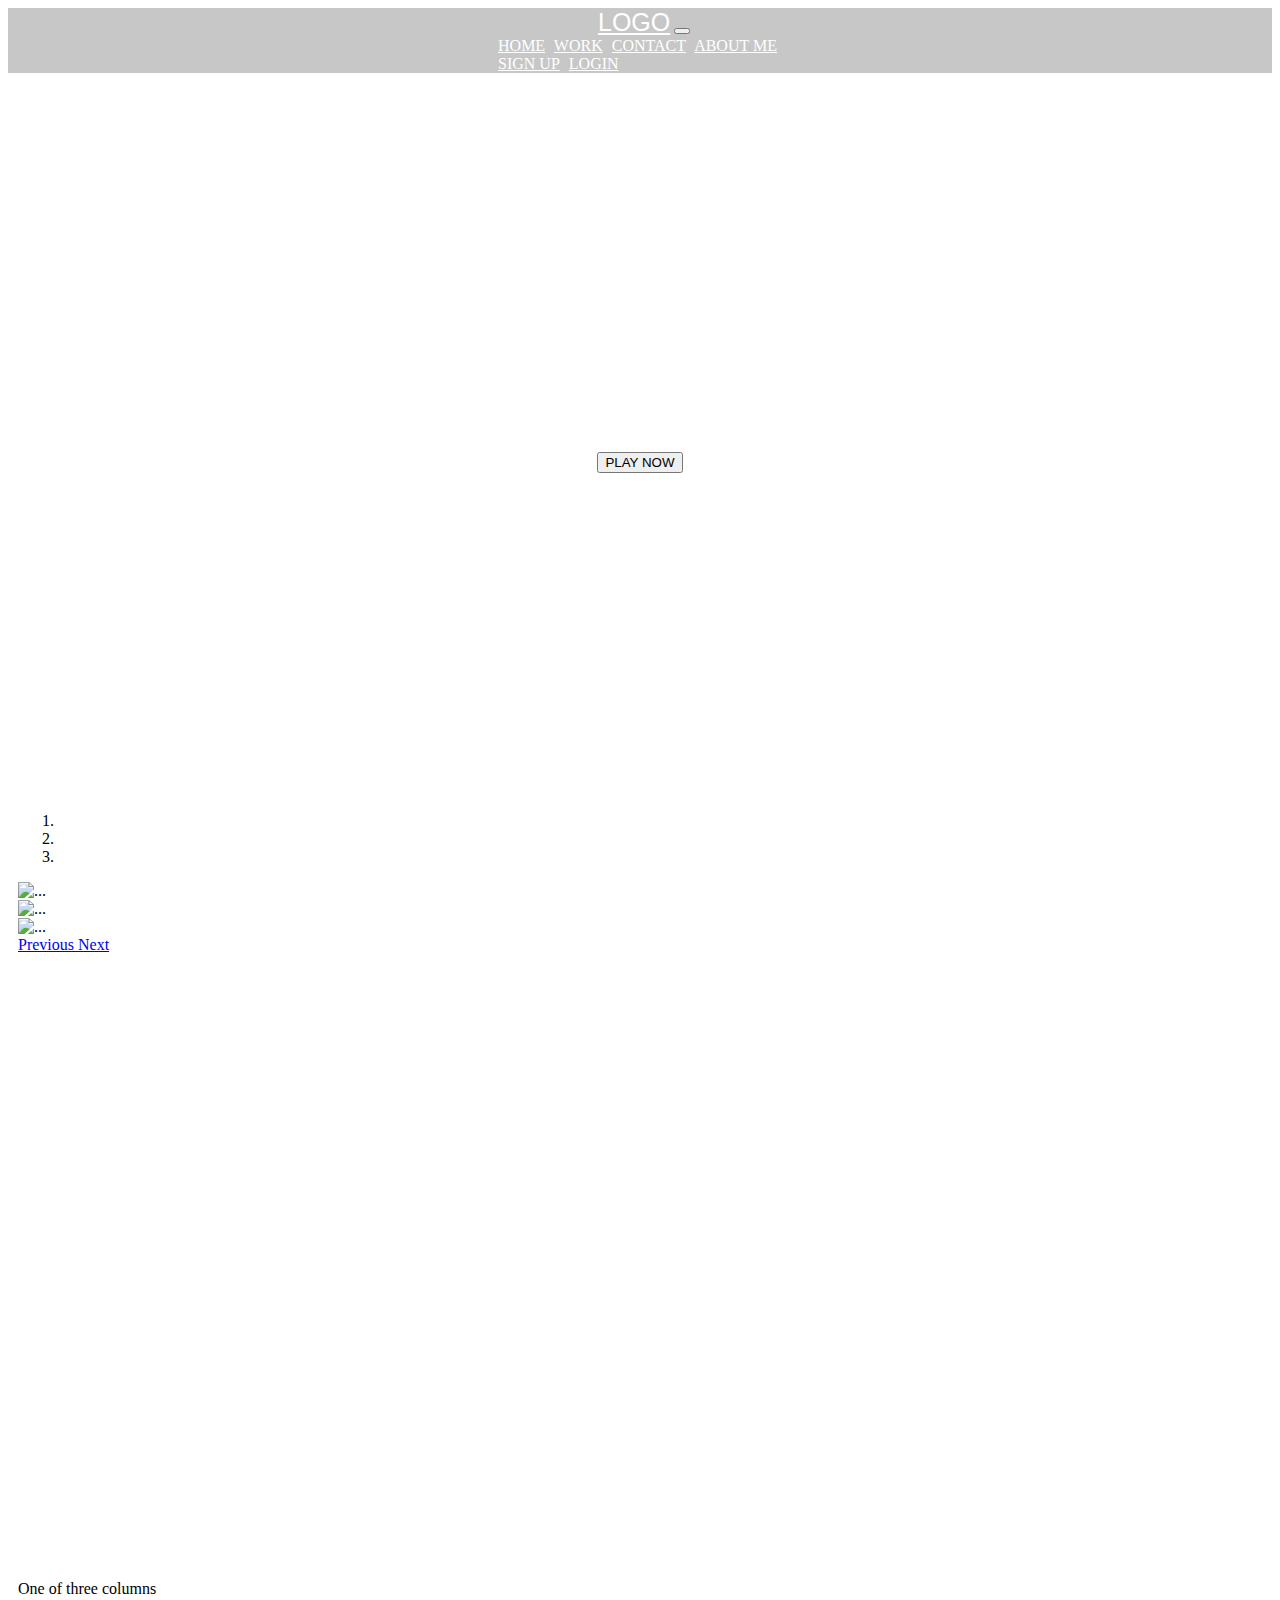
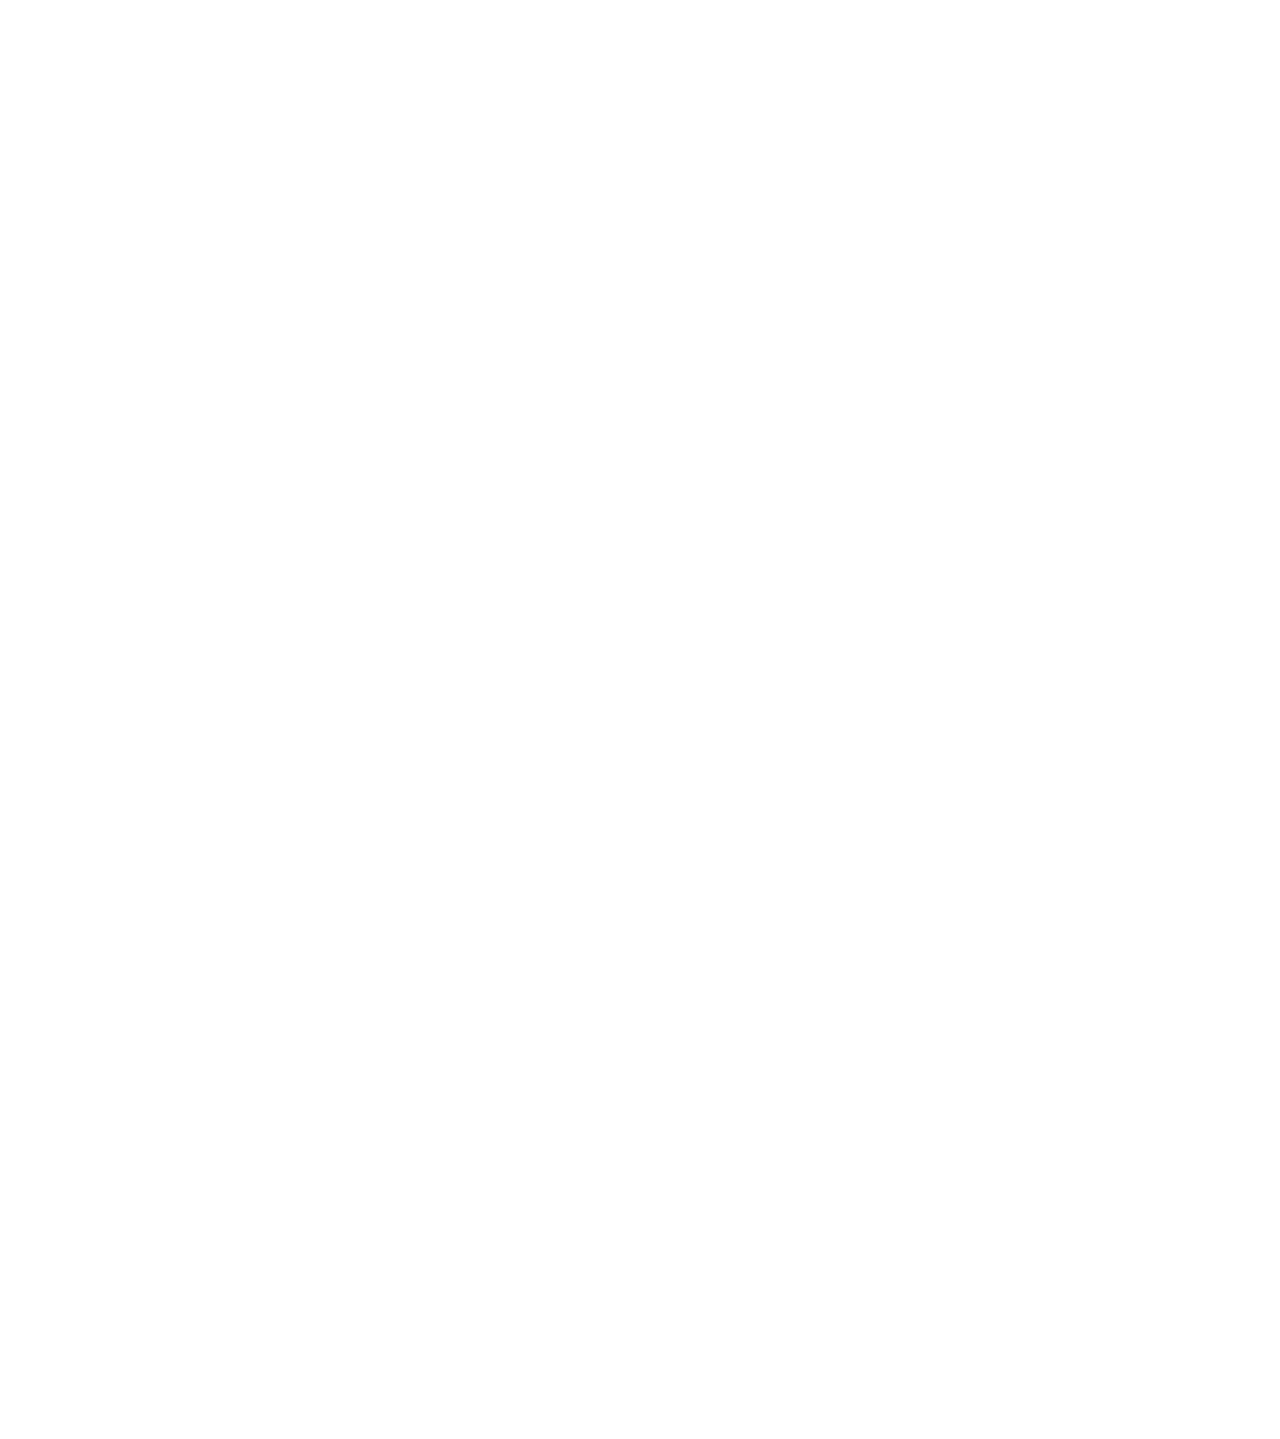
==== index.html @ 7dfa41b6 "ch3" ====
<!DOCTYPE html>
<html lang="en">

<head>
    <!-- Required meta tags -->
    <meta charset="utf-8" />
    <meta name="viewport" content="width=device-width, initial-scale=1" />

    <!-- Bootstrap CSS -->

    <link rel="stylesheet" href="style.css" />
    <link rel="stylesheet" href="https://cdn.jsdelivr.net/npm/bootstrap@4.6.0/dist/css/bootstrap.min.css" integrity="sha384-B0vP5xmATw1+K9KRQjQERJvTumQW0nPEzvF6L/Z6nronJ3oUOFUFpCjEUQouq2+l" crossorigin="anonymous" />
    <link rel="preconnect" href="https://fonts.gstatic.com" />
    <link href="https://fonts.googleapis.com/css2?family=Bebas+Neue&display=swap" rel="stylesheet" />
    <title>HENDRICK</title>
</head>

<body>
    <!-- NAVBAR -->
    <nav class="navbar navbar-expand-lg">
        <div class="container-fluid">
            <a class="navbar-brand" href="#">LOGO</a>
            <button class="navbar-toggler" type="button" data-bs-toggle="collapse" data-bs-target="#navbarNavAltMarkup" aria-controls="navbarNavAltMarkup" aria-expanded="false" aria-label="Toggle navigation">
          <span class="navbar-toggler-icon"></span>
        </button>
            <div class="navbarm justify-content-center align-content-center" id="navbarNavAltMarkup">
                <div class="navbar-nav">
                    <a class="nav-link" href="#">HOME</a>
                    <a class="nav-link" href="#">WORK</a>
                    <a class="nav-link" href="#">CONTACT</a>
                    <a class="nav-link" href="#">ABOUT ME</a>
                </div>
            </div>
            <div class="navbarm1" id="navbarNavAltMarkup">
                <div class="navbar-nav">
                    <a class="nav-link" href="#">SIGN UP</a>
                    <a class="nav-link" href="#">LOGIN</a>
                </div>
            </div>
        </div>
    </nav>
    <!-- NAVBAR END -->

    <div class="mainbg">
        <div class="container-fluid">
            <h1 class="play_game">PLAY TRADITIONAL GAME</h1>
            <h3 class="traditionalgame">Experience new traditional game play</h3>
            <div class="button"><button type="button" class="btn btn-warning btn-md">PLAY NOW</button></div>
            <div class="thestory">
                <svg width="65" height="10" viewBox="0 0 65 10" fill="none" xmlns="http://www.w3.org/2000/svg">
            <path
              d="M4.6875 9.21753H2.87109V2.16284H0.544922V0.651123H7.01367V2.16284H4.6875V9.21753ZM15.3516 9.21753H13.541V5.52026H10.1484V9.21753H8.33203V0.651123H10.1484V4.00854H13.541V0.651123H15.3516V9.21753ZM22.4531 9.21753H17.5195V0.651123H22.4531V2.1394H19.3359V4.02026H22.2363V5.50854H19.3359V7.71753H22.4531V9.21753ZM32.4199 6.83862C32.4199 7.61206 32.1406 8.22144 31.582 8.66675C31.0273 9.11206 30.2539 9.33472 29.2617 9.33472C28.3477 9.33472 27.5391 9.16284 26.8359 8.81909V7.13159C27.4141 7.3894 27.9023 7.57104 28.3008 7.67651C28.7031 7.78198 29.0703 7.83472 29.4023 7.83472C29.8008 7.83472 30.1055 7.75854 30.3164 7.6062C30.5312 7.45386 30.6387 7.22729 30.6387 6.92651C30.6387 6.75854 30.5918 6.61011 30.498 6.4812C30.4043 6.34839 30.2656 6.22144 30.082 6.10034C29.9023 5.97925 29.5332 5.78589 28.9746 5.52026C28.4512 5.27417 28.0586 5.03784 27.7969 4.81128C27.5352 4.58472 27.3262 4.32104 27.1699 4.02026C27.0137 3.71948 26.9355 3.36792 26.9355 2.96558C26.9355 2.20776 27.1914 1.61206 27.7031 1.17847C28.2188 0.744873 28.9297 0.528076 29.8359 0.528076C30.2812 0.528076 30.7051 0.580811 31.1074 0.686279C31.5137 0.791748 31.9375 0.940186 32.3789 1.13159L31.793 2.5437C31.3359 2.3562 30.957 2.22534 30.6562 2.15112C30.3594 2.0769 30.0664 2.03979 29.7773 2.03979C29.4336 2.03979 29.1699 2.11987 28.9863 2.28003C28.8027 2.44019 28.7109 2.64917 28.7109 2.90698C28.7109 3.06714 28.748 3.20776 28.8223 3.32886C28.8965 3.44604 29.0137 3.56128 29.1738 3.67456C29.3379 3.78394 29.7227 3.98315 30.3281 4.27222C31.1289 4.65503 31.6777 5.03979 31.9746 5.42651C32.2715 5.80933 32.4199 6.28003 32.4199 6.83862ZM37.2773 9.21753H35.4609V2.16284H33.1348V0.651123H39.6035V2.16284H37.2773V9.21753ZM48.6973 4.92261C48.6973 6.34058 48.3457 7.43042 47.6426 8.19214C46.9395 8.95386 45.9316 9.33472 44.6191 9.33472C43.3066 9.33472 42.2988 8.95386 41.5957 8.19214C40.8926 7.43042 40.541 6.33667 40.541 4.91089C40.541 3.48511 40.8926 2.39722 41.5957 1.64722C42.3027 0.893311 43.3145 0.516357 44.6309 0.516357C45.9473 0.516357 46.9531 0.895264 47.6484 1.65308C48.3477 2.41089 48.6973 3.50073 48.6973 4.92261ZM42.4453 4.92261C42.4453 5.87964 42.627 6.60034 42.9902 7.08472C43.3535 7.56909 43.8965 7.81128 44.6191 7.81128C46.0684 7.81128 46.793 6.84839 46.793 4.92261C46.793 2.99292 46.0723 2.02808 44.6309 2.02808C43.9082 2.02808 43.3633 2.27222 42.9961 2.7605C42.6289 3.24487 42.4453 3.96558 42.4453 4.92261ZM52.2891 4.45386H52.875C53.4492 4.45386 53.873 4.35815 54.1465 4.16675C54.4199 3.97534 54.5566 3.67456 54.5566 3.2644C54.5566 2.85815 54.416 2.56909 54.1348 2.39722C53.8574 2.22534 53.4258 2.1394 52.8398 2.1394H52.2891V4.45386ZM52.2891 5.93042V9.21753H50.4727V0.651123H52.9688C54.1328 0.651123 54.9941 0.864014 55.5527 1.28979C56.1113 1.71167 56.3906 2.35425 56.3906 3.21753C56.3906 3.72144 56.252 4.17065 55.9746 4.56519C55.6973 4.95581 55.3047 5.26245 54.7969 5.48511C56.0859 7.41089 56.9258 8.65503 57.3164 9.21753H55.3008L53.2559 5.93042H52.2891ZM61.0605 4.17847L62.8477 0.651123H64.8047L61.9629 5.88354V9.21753H60.1582V5.94214L57.3164 0.651123H59.2852L61.0605 4.17847Z"
              fill="white"
            />
          </svg>
                <div class="downarrow">
                    <svg width="23" height="12" viewBox="0 0 23 12" fill="none" xmlns="http://www.w3.org/2000/svg">
              <path d="M21.5786 1.83362H1.32422L11.338 10.0027L21.5786 1.83362Z" stroke="white" stroke-width="2" stroke-linecap="round" stroke-linejoin="round" />
            </svg>
                </div>
            </div>
        </div>
    </div>

    <div class="aboutgalery">
        <div class="container-fluid">
            <div class="row align-item-center">
                <div class="col-md-4">
                    <div class="sospecial row-md-2">What's so special?</div>
                    <!-- <div class="thegame row-md-8 d-flex">THE GAMES</div> -->
                </div>
                <div class="row">
                    <div class="thegame col-md-4">THE GAMES</div>
                    <div class="col">
                        <div class="col-md-15 justify-content-end">
                            <div id="carouselExampleIndicators" class="carousel slide" data-ride="carousel">
                                <ol class="carousel-indicators">
                                    <li data-target="#carouselExampleIndicators" data-slide-to="0" class="active"></li>
                                    <li data-target="#carouselExampleIndicators" data-slide-to="1"></li>
                                    <li data-target="#carouselExampleIndicators" data-slide-to="2"></li>
                                </ol>
                                <div class="carousel-inner">
                                    <div class="carousel-item active">
                                        <img src="./asset/rockpaperstrategy-1600.jpg" class="d-block w-100" alt="..." />
                                    </div>
                                    <div class="carousel-item">
                                        <img src="./asset/rockpaperstrategy-1600.jpg" class="d-block w-100" alt="..." />
                                    </div>
                                    <div class="carousel-item">
                                        <img src="./asset/rockpaperstrategy-1600.jpg" class="d-block w-100" alt="..." />
                                    </div>
                                </div>
                                <a class="carousel-control-prev" href="#carouselExampleIndicators" role="button" data-slide="prev">
                                    <span class="carousel-control-prev-icon" aria-hidden="true"></span>
                                    <span class="sr-only">Previous</span>
                                </a>
                                <a class="carousel-control-next" href="#carouselExampleIndicators" role="button" data-slide="next">
                                    <span class="carousel-control-next-icon" aria-hidden="true"></span>
                                    <span class="sr-only">Next</span>
                                </a>
                            </div>
                        </div>
                    </div>
                </div>
            </div>
        </div>
    </div>
    <script src="https://code.jquery.com/jquery-3.5.1.slim.min.js" integrity="sha384-DfXdz2htPH0lsSSs5nCTpuj/zy4C+OGpamoFVy38MVBnE+IbbVYUew+OrCXaRkfj" crossorigin="anonymous"></script>
    <script src="https://cdn.jsdelivr.net/npm/bootstrap@4.6.0/dist/js/bootstrap.bundle.min.js" integrity="sha384-Piv4xVNRyMGpqkS2by6br4gNJ7DXjqk09RmUpJ8jgGtD7zP9yug3goQfGII0yAns" crossorigin="anonymous"></script>
    <div class="gamefeatures">
        <div class="container">
            <div class="row">
                <div class="col-md"></div>
                <div class="col-sm">One of three columns</div>
            </div>
        </div>
    </div>
</body>

</html>
---- style.css ----
.navbar {
    background-color: rgba(0, 0, 0, 0.219);
    display: flex;
    justify-content: center;
}

.nav-link {
    color: rgb(255, 255, 255);
    margin-right: 5px;
}

.navbar-brand {
    color: rgb(255, 255, 255);
    font-size: 25px;
    /* font-weight: bold; */
    font-family: -apple-system, BlinkMacSystemFont, "Segoe UI", Roboto, Oxygen, Ubuntu, Cantarell, "Open Sans", "Helvetica Neue", sans-serif;
    margin-left: 100px;
}

.mainbg {
    background-image: url(asset/main-bg.jpg);
    padding: 10px;
    background-size: cover;
    background-repeat: no-repeat;
    height: 686px;
    margin-top: -64px;
    align-items: center;
    display: grid;
    padding: 0;
}

.play_game {
    color: rgb(255, 255, 255);
    text-align: center;
    font-family: "bebas neue", cursive;
    font-size: 80px;
    flex-direction: row;
    justify-content: center;
    position: center;
}

.traditionalgame {
    text-align: center;
    font-family: "Bebas Neue", cursive;
    color: rgb(255, 255, 255);
    font-size: 24px;
}

.navbarm1 {
    margin-right: 50px;
}

.thestory {
    grid-row: auto;
    text-align: center;
}

.button {
    text-align: center;
}

.aboutgalery {
    background-image: url(asset/the-games-bg.jpg);
    background-repeat: no-repeat;
    padding: 10px;
    background-size: 100%;
    height: 95vh;
    margin-top: 0px;
    display: grid;
}

.sospecial {
    font-size: 24px;
    color: #fff;
    align-content: center;
}

.thegame {
    color: #fff;
    font-size: 56px;
    padding-left: 30px;
}

.gamefeatures {
    background-image: url(asset/features.jpg);
    background-repeat: no-repeat;
    padding: 10px;
    background-size: 100%;
    height: 1441px;
    width: 870;
    margin-top: 0px;
    border-top: -50px;
    display: grid;
}
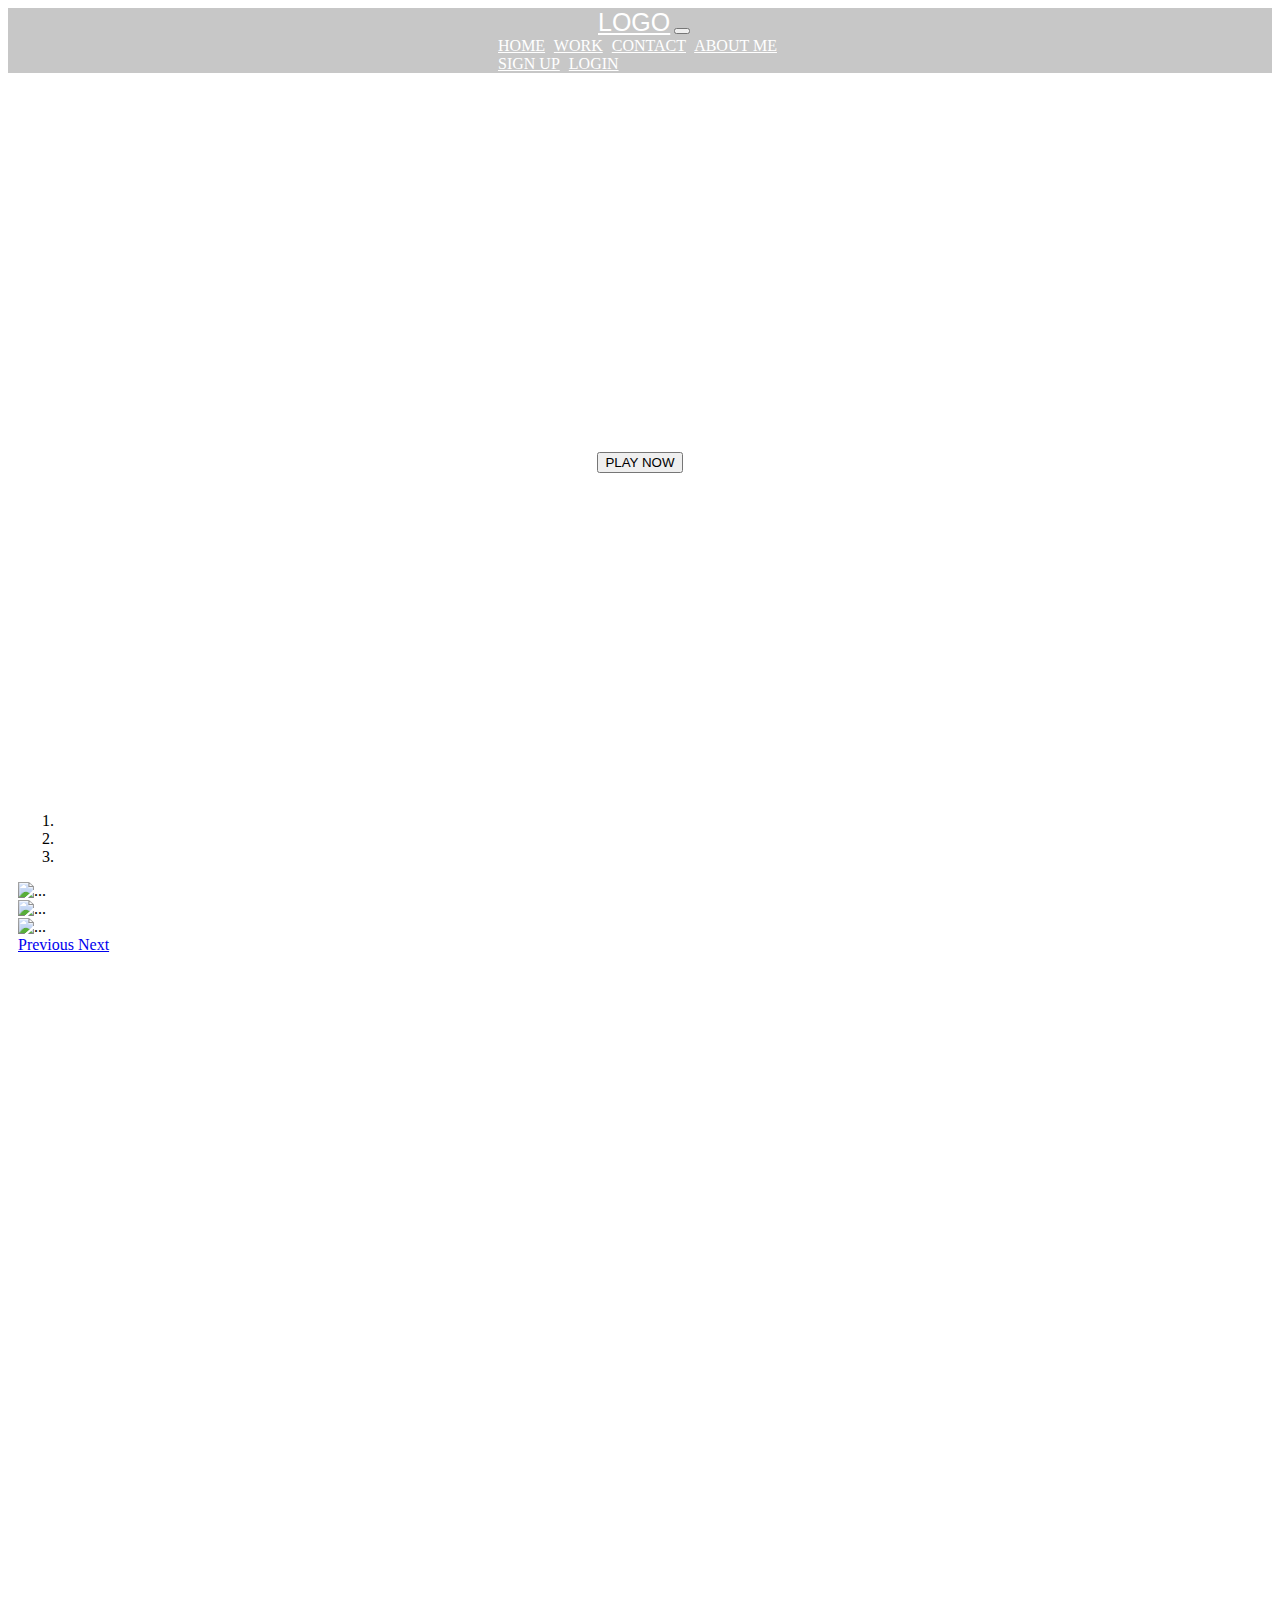
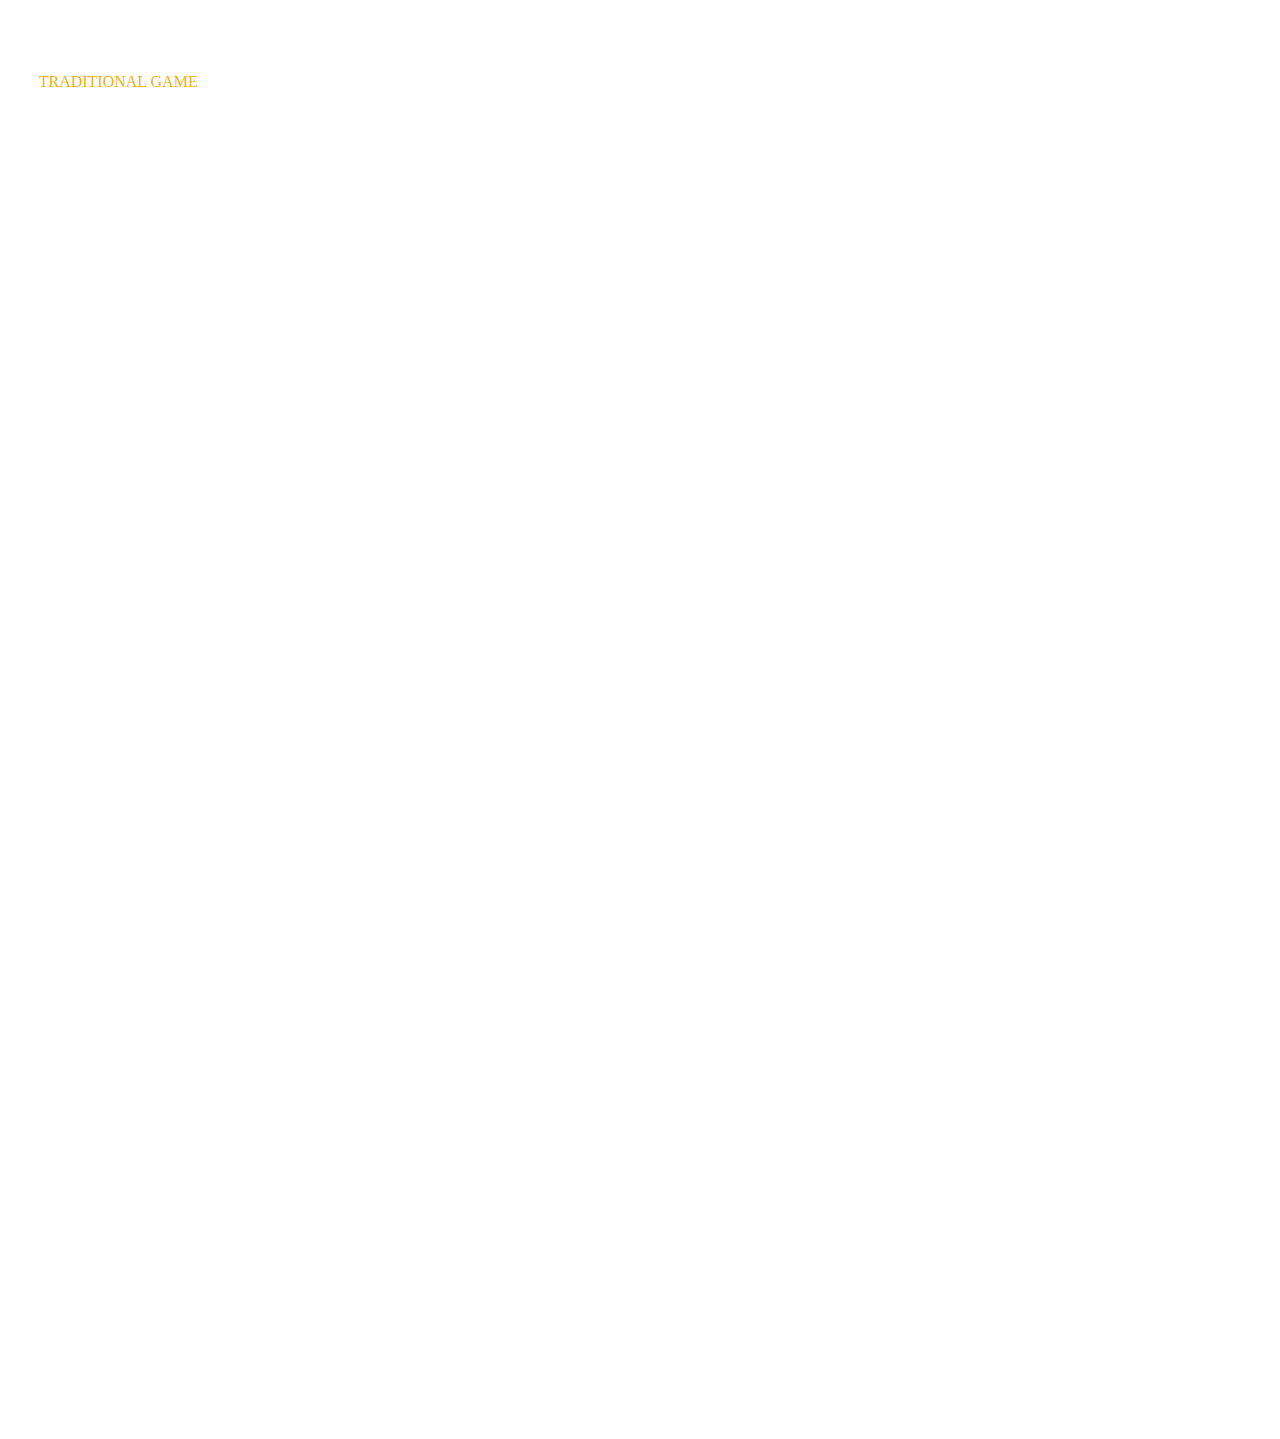
==== commit f178d5a0: "ch3" ====
--- a/index.html
+++ b/index.html
@@ -109,11 +109,23 @@
     <script src="https://cdn.jsdelivr.net/npm/bootstrap@4.6.0/dist/js/bootstrap.bundle.min.js" integrity="sha384-Piv4xVNRyMGpqkS2by6br4gNJ7DXjqk09RmUpJ8jgGtD7zP9yug3goQfGII0yAns" crossorigin="anonymous"></script>
     <div class="gamefeatures">
         <div class="container">
-            <div class="row">
+            <div class="specialfeatures row">
                 <div class="col-md"></div>
-                <div class="col-sm">One of three columns</div>
+                <div class="col-md">What so Special?</div>
+            </div>
+            <div class="featurestxt row">
+                <div class="col-md"></div>
+                <div class="col-lg">FEATURES</div>
+            </div>
+            <div class="container traditionalcontainer row">
+                <div class="col-md"></div>
+                <div class="traditionalfeatures col-lg">
+                    <svg width="17" height="16" viewBox="0 0 17 16" fill="none" xmlns="http://www.w3.org/2000/svg">
+              <circle cx="8.62158" cy="7.78027" r="7" transform="rotate(90 8.62158 7.78027)" fill="white" stroke="white" stroke-width="1.30637" /></svg> TRADITIONAL GAME
+                </div>
             </div>
         </div>
+    </div>
     </div>
 </body>
 
--- a/style.css
+++ b/style.css
@@ -91,4 +91,31 @@
     margin-top: 0px;
     border-top: -50px;
     display: grid;
+}
+
+.specialfeatures {
+    color: rgb(255, 255, 255);
+    align-items: stretch;
+    text-align: start;
+    font-size: 24px;
+    justify-self: center;
+    display: flex;
+    flex-direction: row;
+}
+
+.featurestxt {
+    font-size: 56px;
+    color: #fff;
+}
+
+.traditionalfeatures {
+    color: rgb(236, 178, 17);
+    align-items: flex-end;
+    display: flexbox;
+}
+
+.tarditionalcontainer {
+    height: 100px 100px;
+    text-align: center;
+    display: flex;
 }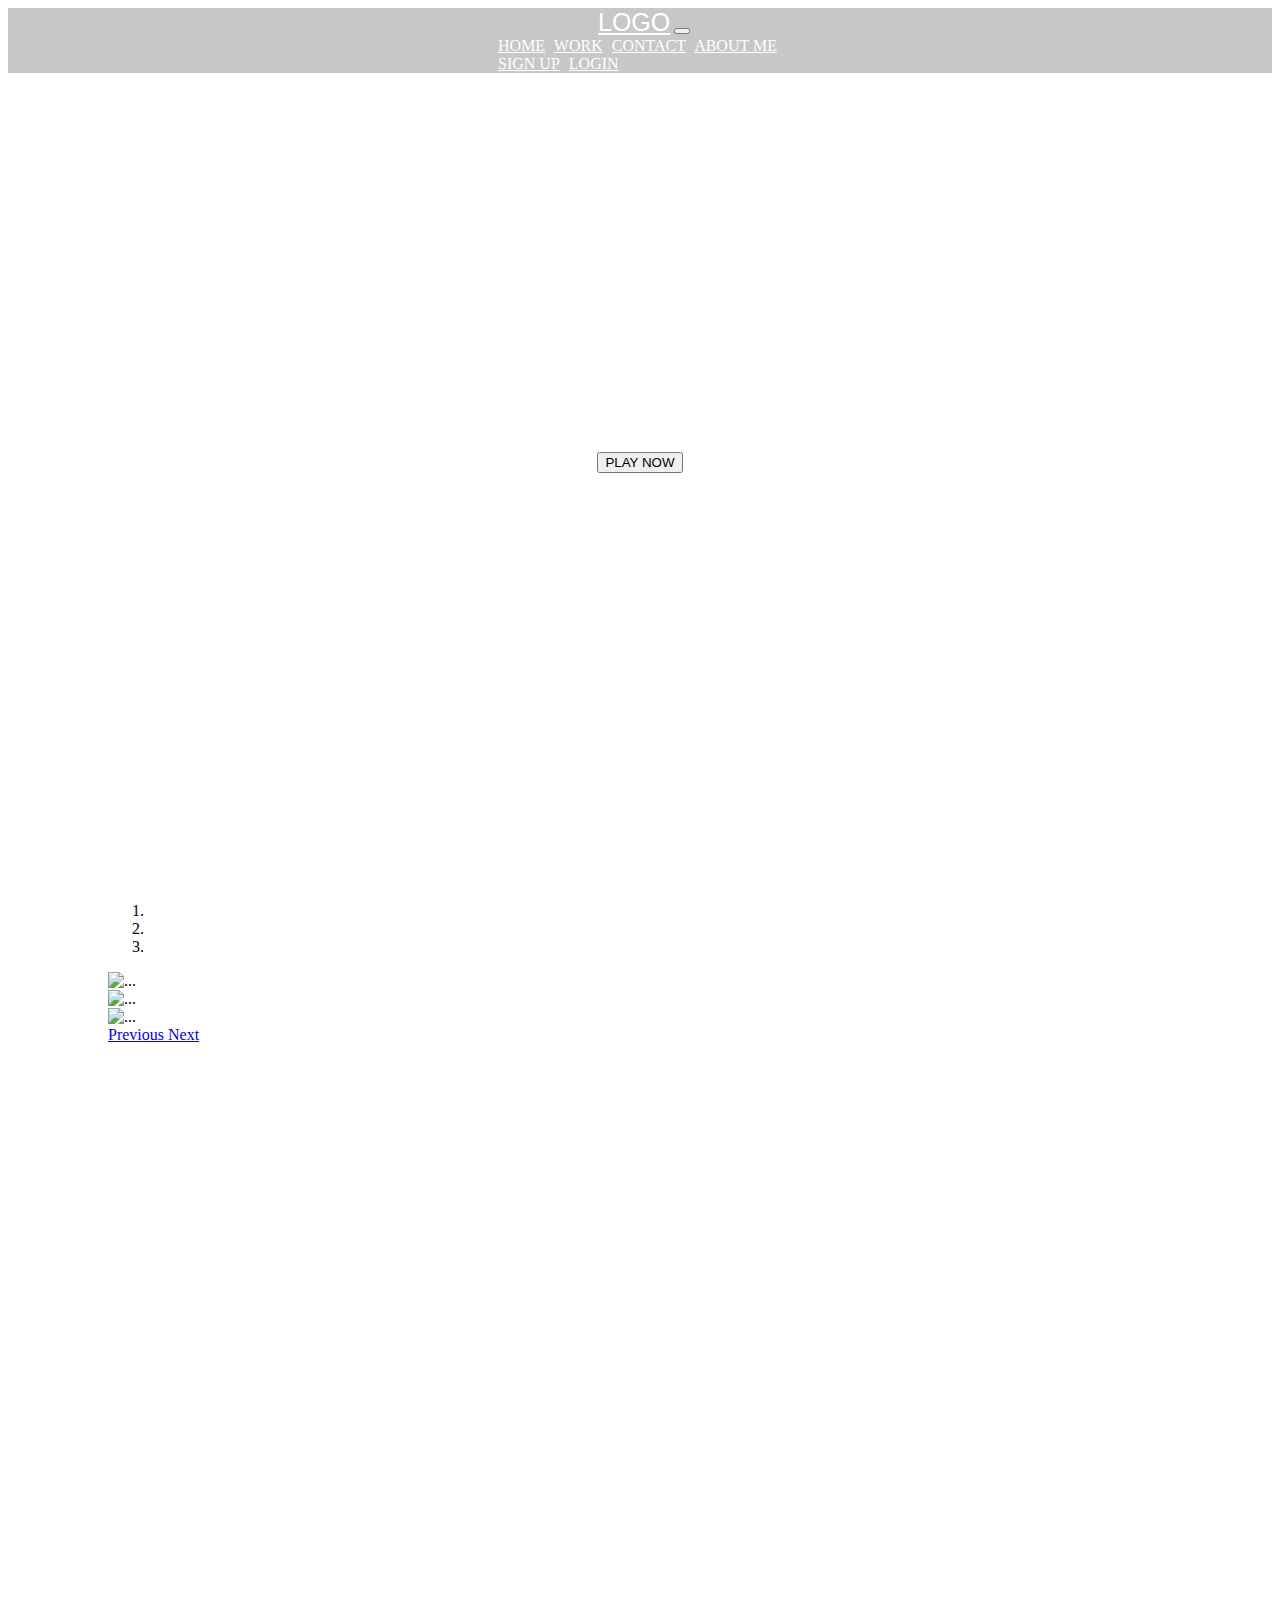
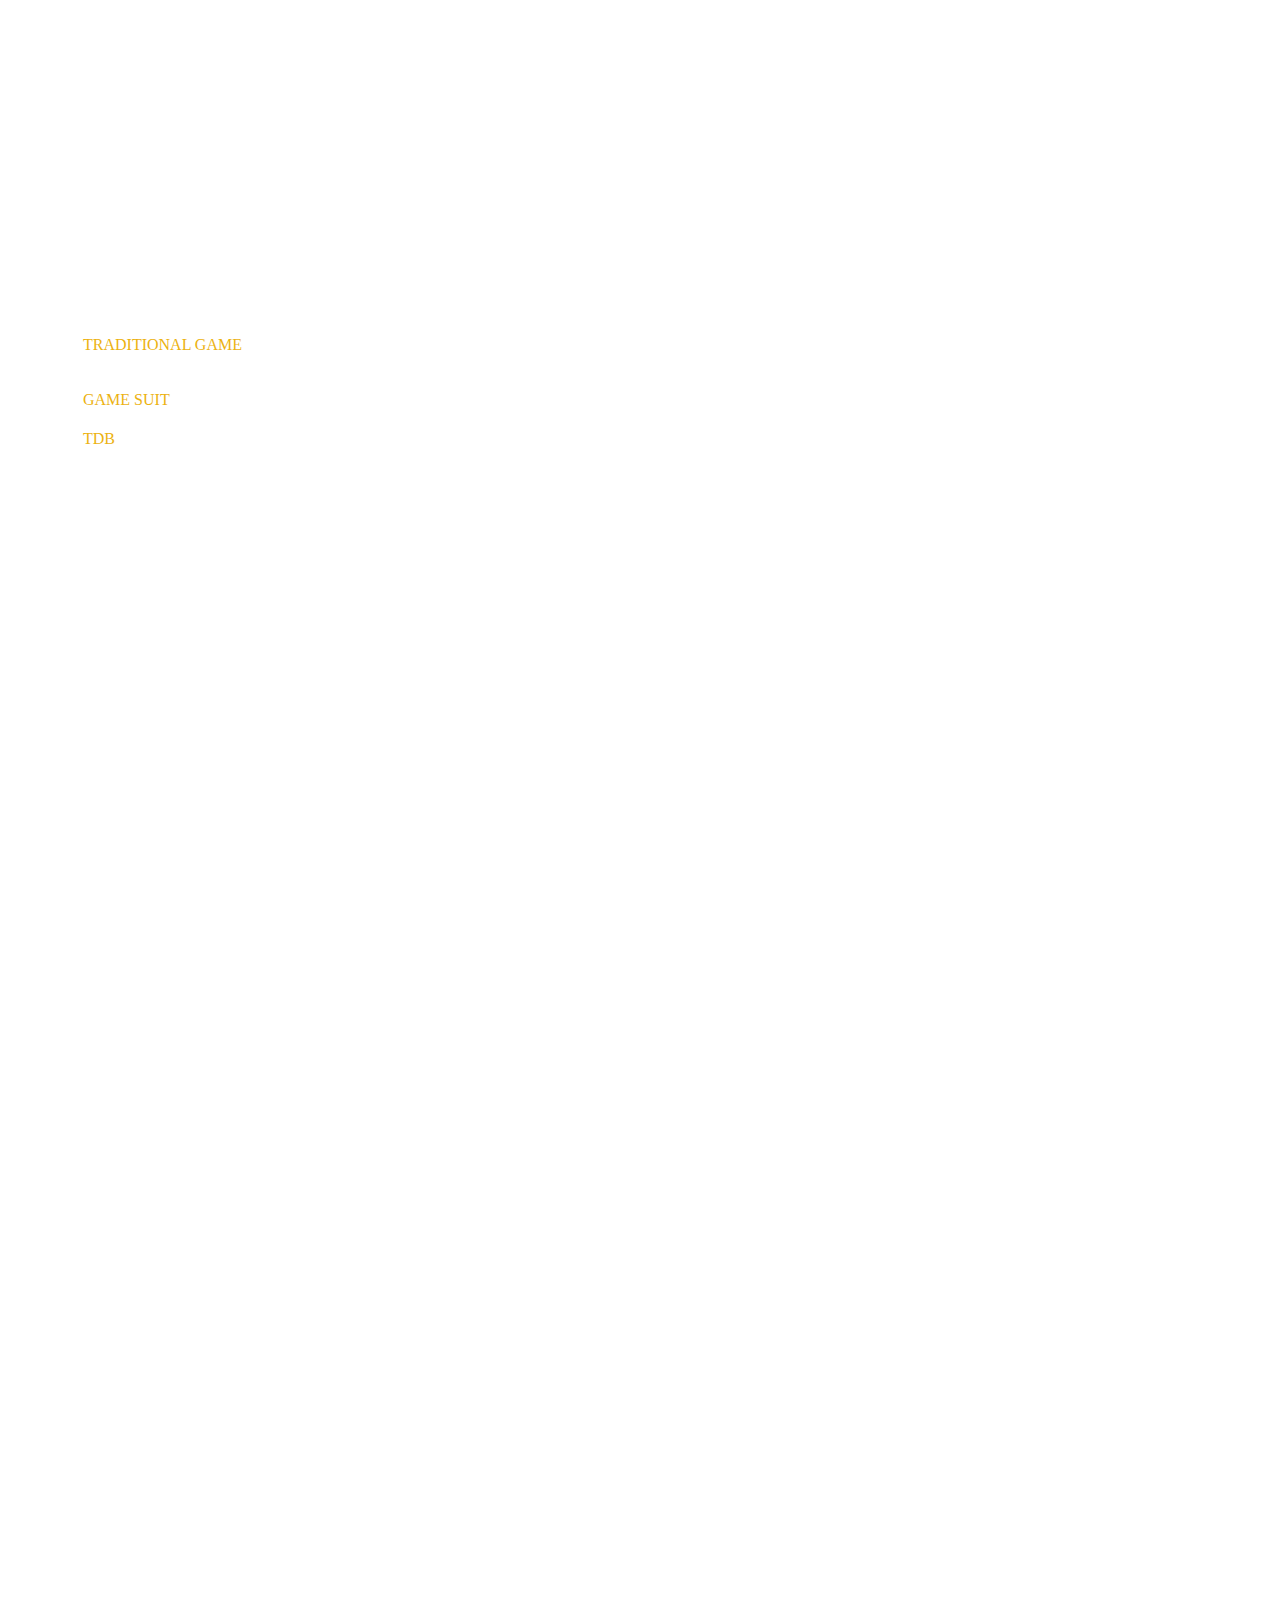
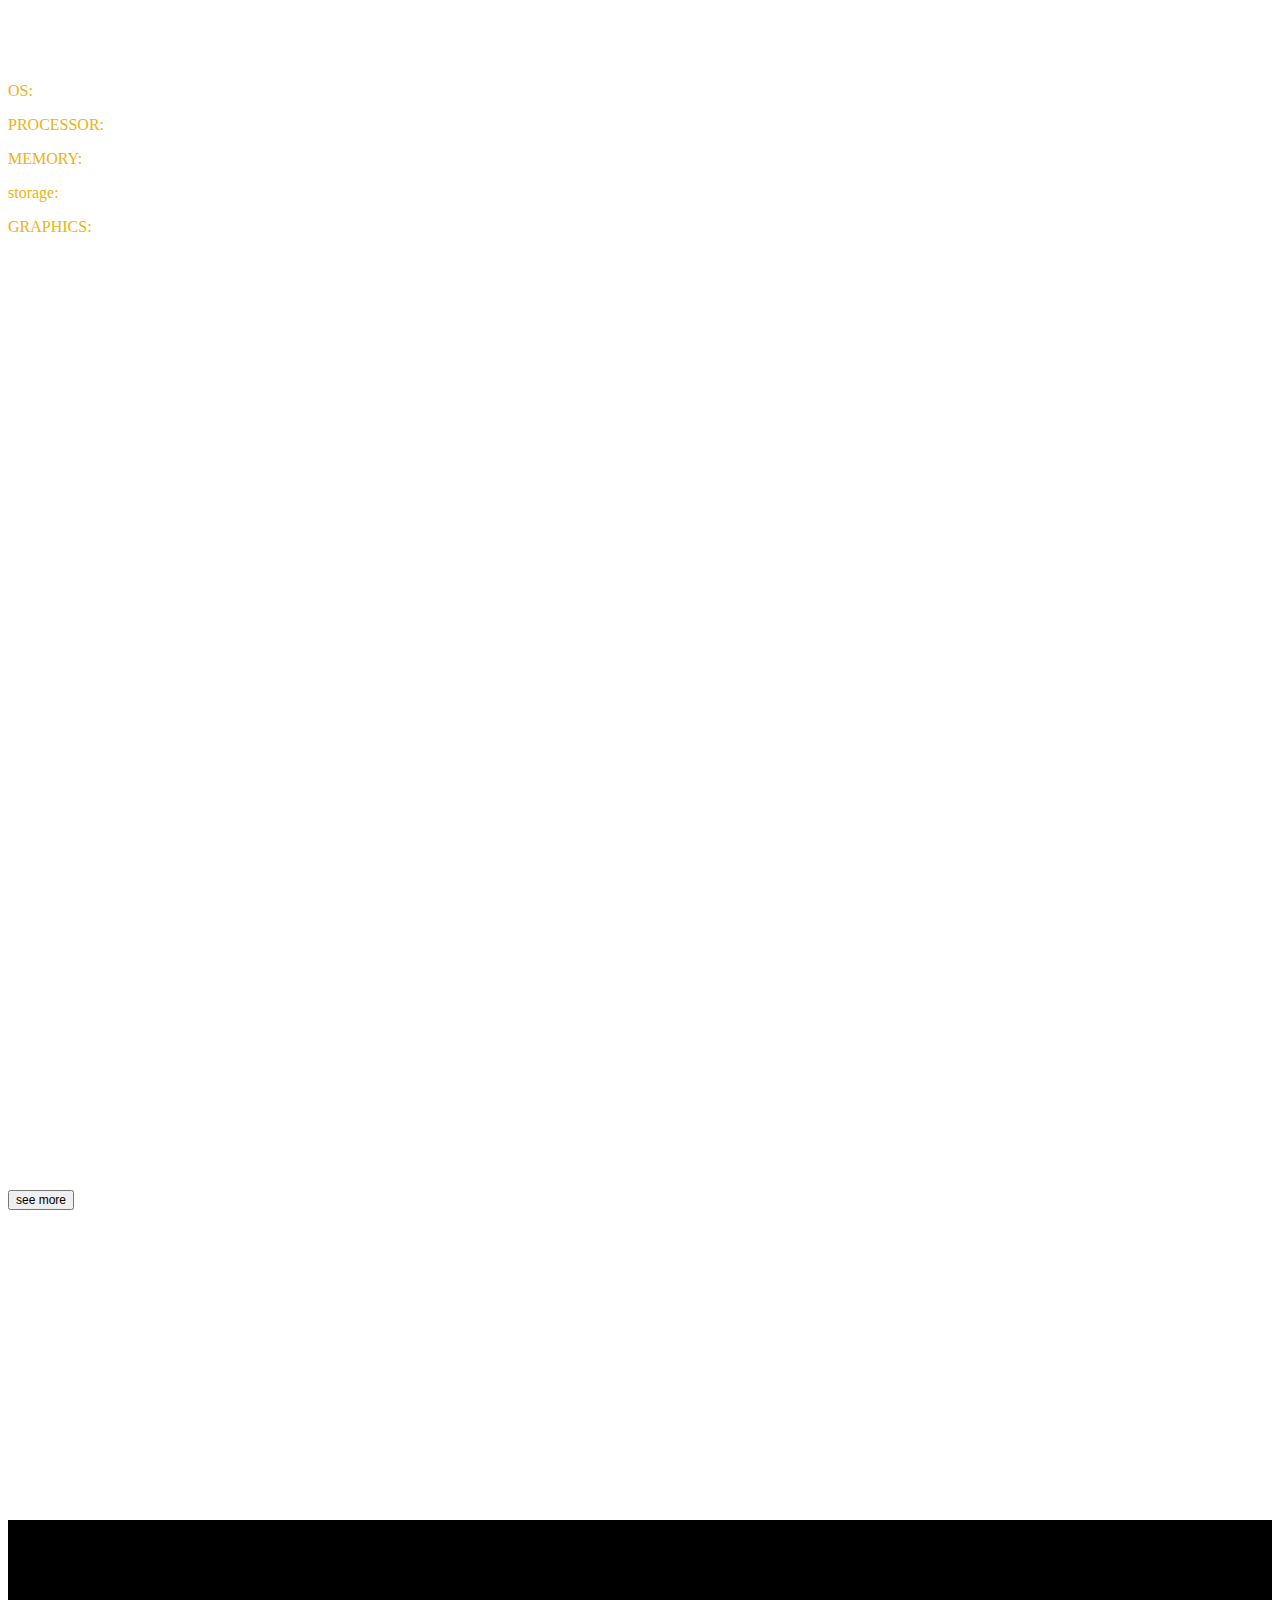
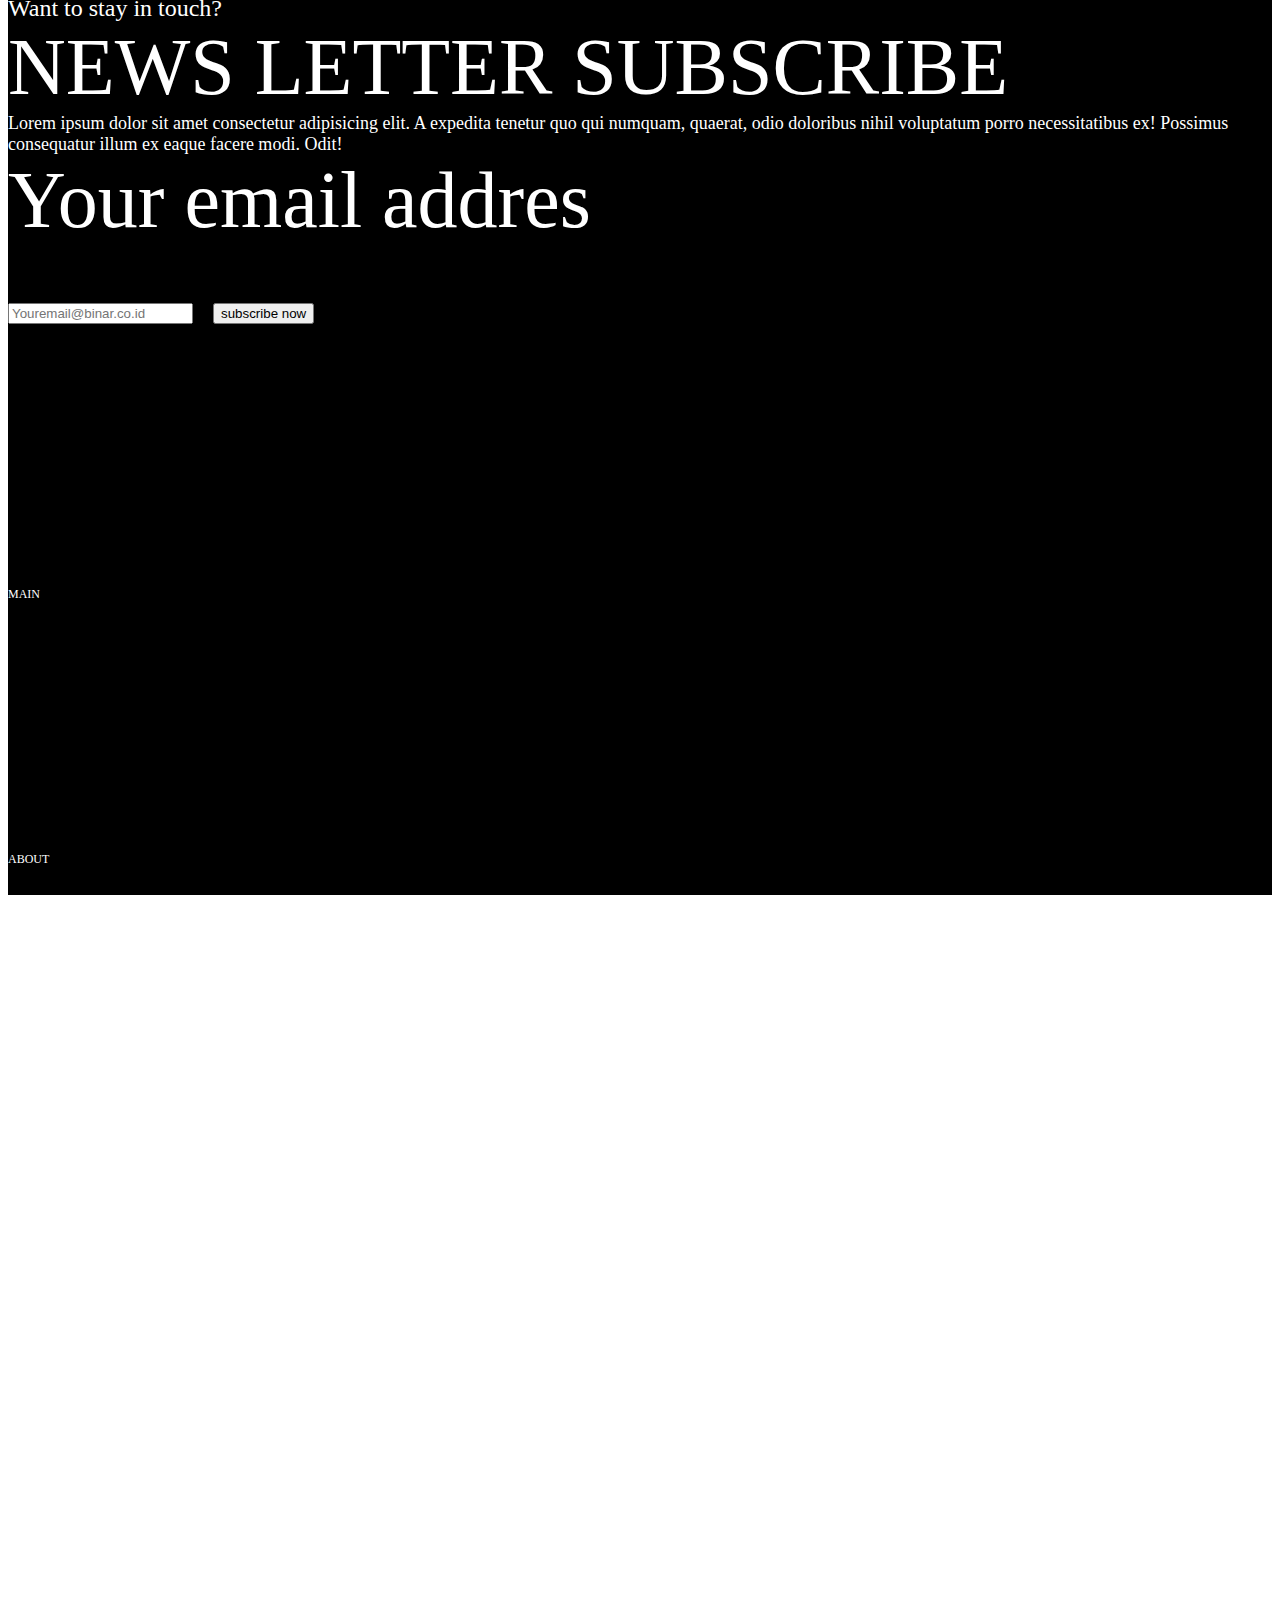
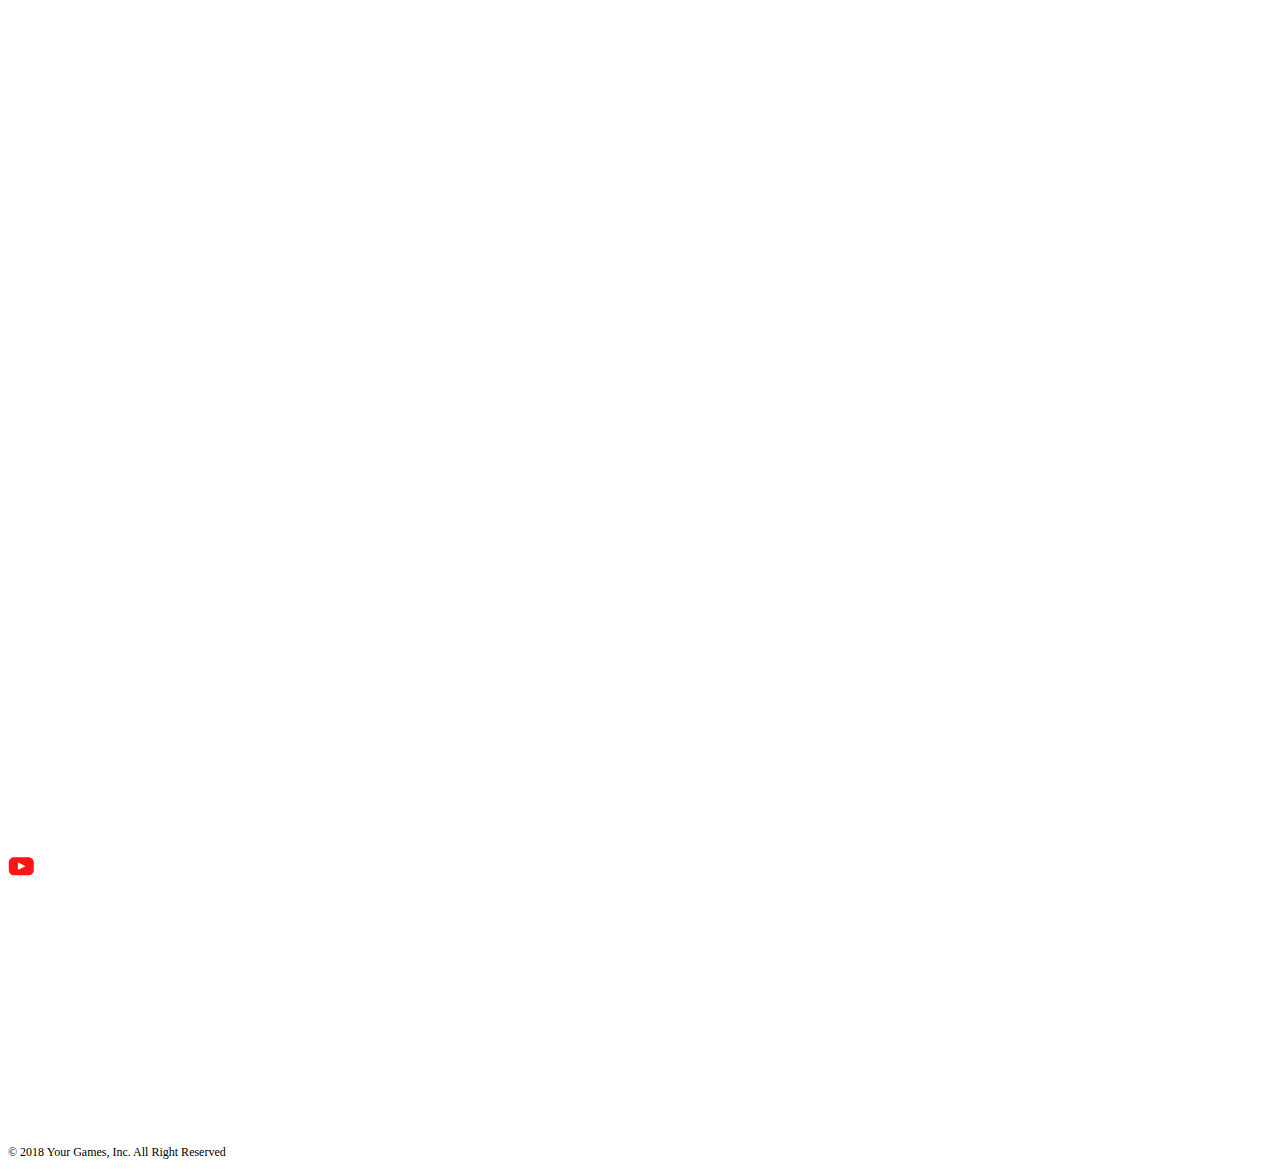
==== commit a11f28c1: "ch3" ====
--- a/index.html
+++ b/index.html
@@ -67,7 +67,6 @@
             <div class="row align-item-center">
                 <div class="col-md-4">
                     <div class="sospecial row-md-2">What's so special?</div>
-                    <!-- <div class="thegame row-md-8 d-flex">THE GAMES</div> -->
                 </div>
                 <div class="row">
                     <div class="thegame col-md-4">THE GAMES</div>
@@ -109,23 +108,186 @@
     <script src="https://cdn.jsdelivr.net/npm/bootstrap@4.6.0/dist/js/bootstrap.bundle.min.js" integrity="sha384-Piv4xVNRyMGpqkS2by6br4gNJ7DXjqk09RmUpJ8jgGtD7zP9yug3goQfGII0yAns" crossorigin="anonymous"></script>
     <div class="gamefeatures">
         <div class="container">
-            <div class="specialfeatures row">
-                <div class="col-md"></div>
+            <div class="specialfeatures row justify-content-between align-self-start">
+                <div class="col-6"></div>
                 <div class="col-md">What so Special?</div>
             </div>
             <div class="featurestxt row">
                 <div class="col-md"></div>
                 <div class="col-lg">FEATURES</div>
             </div>
-            <div class="container traditionalcontainer row">
-                <div class="col-md"></div>
-                <div class="traditionalfeatures col-lg">
+            <div class="traditionalcontainer row">
+                <div class="col-6"></div>
+                <div class="col-1">
                     <svg width="17" height="16" viewBox="0 0 17 16" fill="none" xmlns="http://www.w3.org/2000/svg">
-              <circle cx="8.62158" cy="7.78027" r="7" transform="rotate(90 8.62158 7.78027)" fill="white" stroke="white" stroke-width="1.30637" /></svg> TRADITIONAL GAME
-                </div>
-            </div>
-        </div>
-    </div>
+              <circle cx="8.62158" cy="7.78027" r="7" transform="rotate(90 8.62158 7.78027)" fill="white" stroke="white" stroke-width="1.30637" />
+            </svg>
+                </div>
+                <div class="traditionalfeatures col-5">TRADITIONAL GAME</div>
+            </div>
+            <div class="row">
+                <div class="col-7"></div>
+                <div class="childhoodtxt col-4">If you miss your childhood, we provide many traditional games here</div>
+            </div>
+            <div class="traditionalcontainer row">
+                <div class="col-6"></div>
+                <div class="col-1">
+                    <svg width="16" height="17" viewBox="0 0 16 17" fill="none" xmlns="http://www.w3.org/2000/svg">
+              <circle cx="8.21436" cy="8.54736" r="7" transform="rotate(90 8.21436 8.54736)" stroke="white" stroke-width="1.30637" />
+            </svg>
+                </div>
+                <div class="traditionalfeatures col-5">GAME SUIT</div>
+            </div>
+            <div class="traditionalcontainer row">
+                <div class="col-6"></div>
+                <div class="col-1">
+                    <svg width="16" height="17" viewBox="0 0 16 17" fill="none" xmlns="http://www.w3.org/2000/svg">
+              <circle cx="8.21436" cy="8.54736" r="7" transform="rotate(90 8.21436 8.54736)" stroke="white" stroke-width="1.30637" />
+            </svg>
+                </div>
+                <div class="traditionalfeatures col-5">TDB</div>
+            </div>
+        </div>
+    </div>
+    <!-- system requirment -->
+    <div class="systreq">
+        <div class="container">
+            <div class="row">
+                <div class="systtxt col-4">SYSTEM</div>
+                <div class="canmycomtxt col-5">Can My Computer Run this game?</div>
+            </div>
+            <div class="row">
+                <div class="systtxt col-4">REQUIREMENTS</div>
+            </div>
+        </div>
+
+        <div class="container">
+            <div class="tablereq row">
+                <div class="osbox row col-3 border border-right-0 border-secondary">
+                    OS:
+                    <div class="osboxtxt">Windows 7 64-bit only (No OSX support at this time)</div>
+                </div>
+                <div class="osbox row col-3 border border-secondary">
+                    PROCESSOR:
+                    <div class="osboxtxt">Intel core 2 Duo @ 2.4GHz or AMD Athlon X2 @ 2.8 GHz</div>
+                </div>
+            </div>
+
+            <div class="tablereq row">
+                <div class="osbox row col-3 border border-right-0 border-secondary">
+                    MEMORY:
+                    <div class="osboxtxt">4 GB RAM</div>
+                </div>
+                <div class="osbox row col-3 border border-secondary">
+                    storage:
+                    <div class="osboxtxt">8 GB available space</div>
+                </div>
+            </div>
+
+            <div class="tablereq row">
+                <div class="osbox row col-4 border border-right-0 border-secondary">
+                    GRAPHICS:
+                    <div class="osboxtxt">NVIDIA GeForce GTX 660 2GB or AMD Radeon HD 7850 2GB DirectX11 (Shader Model S)</div>
+                </div>
+                <div class="osbox row col-2 border border-left-0 border-secondary">
+                    <div class="osboxtxt"></div>
+                </div>
+            </div>
+        </div>
+    </div>
+    <!-- press quotes -->
+    <div class="pressquotes">
+        <div class="container">
+            <div class="row">
+                <div class="topscr col-4">TOP SCORES</div>
+                <div class="cardevan col-8">
+                    <svg width="454" height="184" viewBox="0 0 454 184" fill="none" xmlns="http://www.w3.org/2000/svg">
+              <rect x="0.795654" y="0.45752" width="452.59" height="182.938" rx="10" fill="white" fill-opacity="0.08" />
+            </svg>
+                </div>
+            </div>
+            <div class="row">
+                <div class="topscrtxt col-4">This top score from various games provided on this platform</div>
+            </div>
+            <button type="button" class="seemore btn btn-warning btn-md col-2">see more</button>
+        </div>
+    </div>
+    <!-- News Letter -->
+    <div class="subsfooter">
+        <div class="container">
+            <div class="row">
+                <div class="col-6"></div>
+                <div class="intouch col-2">Want to stay in touch?</div>
+            </div>
+            <div class="row">
+                <div class="col-6"></div>
+                <div class="newsletter col-6">NEWS LETTER SUBSCRIBE</div>
+            </div>
+            <div class="row">
+                <div class="col-6"></div>
+                <div class="newslettertxt col-6">
+                    Lorem ipsum dolor sit amet consectetur adipisicing elit. A expedita tenetur quo qui numquam, quaerat, odio doloribus nihil voluptatum porro necessitatibus ex! Possimus consequatur illum ex eaque facere modi. Odit!
+                </div>
+            </div>
+            <div class="row">
+                <div class="col-6"></div>
+                <div class="newsletter col-6">
+                    <div class="input-group flex-nowrap">
+                        <div class="input-group-prepend">
+                            <span class="input-group-text" id="addon-wrapping">Your email addres</span>
+                        </div>
+                        <input type="text" class="form-control" placeholder="Youremail@binar.co.id" aria-label="Username" aria-describedby="addon-wrapping" />
+                        <button type="button" class="btn btn-warning btn-md col-3">subscribe now</button>
+                    </div>
+                </div>
+            </div>
+
+            <div class="row">
+                <div class="footer col-1 border-bottom border-light">MAIN</div>
+                <div class="footer col-1 border-bottom border-light">ABOUT</div>
+                <div class="footer col-2 border-bottom border-light">GAME FEATURES</div>
+                <div class="footer col-2 border-bottom border-light">SYSTEM REQUIREMENT</div>
+                <div class="footer col-2 border-bottom border-light">QUOTES</div>
+                <div class="footer col-1 border-bottom border-light">
+                    <svg width="10" height="20" viewBox="0 0 10 20" fill="none" xmlns="http://www.w3.org/2000/svg">
+              <path
+                fill-rule="evenodd"
+                clip-rule="evenodd"
+                d="M6.65382 19.1726H2.56282V9.67859H0.517822V6.40559H2.56282V4.44159C2.56282 1.77259 3.71782 0.183594 6.99582 0.183594H9.72582V3.45659H8.02082C6.74282 3.45659 6.65882 3.91459 6.65882 4.76859L6.65382 6.40559H9.74582L9.38382 9.67859H6.65382V19.1726Z"
+                fill="white"
+              />
+            </svg>
+                </div>
+                <div class="footer col-1 border-bottom border-light">
+                    <svg width="22" height="17" viewBox="0 0 22 17" fill="none" xmlns="http://www.w3.org/2000/svg">
+              <path
+                fill-rule="evenodd"
+                clip-rule="evenodd"
+                d="M21.2138 2.42967C20.4408 2.75167 19.6098 2.96667 18.7388 3.06467C19.6288 2.56467 20.3118 1.77267 20.6338 0.830668C19.7998 1.29267 18.8778 1.62867 17.8958 1.81067C17.1108 1.02467 15.9898 0.534668 14.7508 0.534668C12.3708 0.534668 10.4398 2.34367 10.4398 4.57367C10.4398 4.89067 10.4778 5.19967 10.5518 5.49467C6.96981 5.32567 3.79381 3.71767 1.66781 1.27467C1.29681 1.87167 1.08481 2.56467 1.08481 3.30567C1.08481 4.70567 1.84581 5.94367 3.00181 6.66767C2.29581 6.64567 1.63181 6.46467 1.04981 6.16167C1.04981 6.17967 1.04981 6.19467 1.04981 6.21367C1.04981 8.17067 2.53481 9.80267 4.50681 10.1737C4.14581 10.2657 3.76381 10.3137 3.37181 10.3137C3.09381 10.3137 2.82381 10.2897 2.56081 10.2437C3.10881 11.8467 4.70081 13.0157 6.58681 13.0487C5.11181 14.1317 3.25381 14.7767 1.23381 14.7767C0.885811 14.7767 0.542811 14.7577 0.205811 14.7207C2.11281 15.8657 4.37881 16.5357 6.81281 16.5357C14.7408 16.5357 19.0758 10.3797 19.0758 5.04267C19.0758 4.86667 19.0708 4.69367 19.0628 4.51967C19.9048 3.94967 20.6358 3.23867 21.2138 2.42967Z"
+                fill="white"
+              />
+            </svg>
+                </div>
+                <div class="footer col-1 border-bottom border-light">
+                    <svg width="26" height="19" viewBox="0 0 26 19" fill="none" xmlns="http://www.w3.org/2000/svg">
+              <path
+                d="M20.61 0.183594H5.98961C3.12627 0.183594 0.799805 2.55085 0.799805 5.4644V12.8973C0.799805 15.8163 3.12627 18.1781 5.98961 18.1781H20.6046C23.4733 18.1781 25.7944 15.8108 25.7944 12.8973V5.4644C25.7998 2.55085 23.4733 0.183594 20.61 0.183594ZM17.0959 9.54779L10.2575 12.8642C10.0731 12.9524 9.86705 12.82 9.86705 12.6103V5.7679C9.86705 5.55821 10.084 5.42578 10.2629 5.51958L17.1013 9.04564C17.3074 9.15048 17.302 9.44846 17.0959 9.54779Z"
+                fill="#FF1313"
+              />
+            </svg>
+                </div>
+                <div class="footer col-1 border-bottom border-light">
+                    <svg width="7" height="5" viewBox="0 0 7 5" fill="none" xmlns="http://www.w3.org/2000/svg">
+              <path d="M6.78997 4.76274V0.586914H5.08784V4.76274H6.78997ZM2.53465 4.76274V0.586914H0.83252V4.76274H2.53465Z" fill="white" />
+            </svg>
+                </div>
+            </div>
+            <div class="row">
+                <div class="incall col-6">© 2018 Your Games, Inc. All Right Reserved</div>
+                <div class="incalltxt col-2"></div>
+                <div class="incalltxt col-4">PRIVACY POLICY ׀ TERMS OFF SERVICES ׀ CODE OF CONDUCT</div>
+            </div>
+        </div>
     </div>
 </body>
 
--- a/style.css
+++ b/style.css
@@ -62,7 +62,7 @@
 .aboutgalery {
     background-image: url(asset/the-games-bg.jpg);
     background-repeat: no-repeat;
-    padding: 10px;
+    padding: 100px;
     background-size: 100%;
     height: 95vh;
     margin-top: 0px;
@@ -84,10 +84,10 @@
 .gamefeatures {
     background-image: url(asset/features.jpg);
     background-repeat: no-repeat;
-    padding: 10px;
-    background-size: 100%;
-    height: 1441px;
-    width: 870;
+    padding: 75px;
+    background-size: 100%;
+    height: 870px;
+    /* width: 1441px; */
     margin-top: 0px;
     border-top: -50px;
     display: grid;
@@ -118,4 +118,116 @@
     height: 100px 100px;
     text-align: center;
     display: flex;
+}
+
+.childhoodtxt {
+    color: #fff;
+    font-size: 13px;
+}
+
+.systreq {
+    background-image: url(asset/requirements.png);
+    background-repeat: no-repeat;
+    padding-top: 75px;
+    background-size: 100%;
+    height: 900px;
+    margin-top: 0px;
+    border-top: -50px;
+    display: grid;
+}
+
+.systtxt {
+    color: #fff;
+    font-size: 56px;
+}
+
+.canmycomtxt {
+    color: #fff;
+    font-size: 14px;
+}
+
+.osbox {
+    color: rgb(236, 178, 17);
+}
+
+.osboxtxt {
+    color: #fff;
+    font-size: 14px;
+}
+
+.tablereq {
+    /* border: 2px gray; */
+    padding-bottom: 0px;
+    border: 20px gray;
+}
+
+.pressquotes {
+    background-image: url(asset/the-games-bg.jpg);
+    background-repeat: no-repeat;
+    padding-top: 75px;
+    background-size: 100%;
+    height: 900px;
+    margin-top: 0px;
+    border-top: -50px;
+    display: grid;
+}
+
+.topscr {
+    color: #fff;
+    font-size: 56px;
+    padding-top: 300px;
+}
+
+.topscrtxt {
+    color: rgb(255, 255, 255);
+    font-size: 16px;
+}
+
+.seemore {
+    font-size: 12px;
+}
+
+.cardevan {
+    text-align: end;
+}
+
+.subsfooter {
+    background-color: black;
+    background-repeat: no-repeat;
+    padding-top: 75px;
+    background-size: 100%;
+    height: 900px;
+    margin-top: 0px;
+    border-top: -50px;
+    display: grid;
+}
+
+.intouch {
+    color: #fff;
+    font-size: 24px;
+}
+
+.newsletter {
+    color: #fff;
+    font-size: 80px;
+}
+
+.newslettertxt {
+    color: #fff;
+    font-size: 18px;
+}
+
+.footer {
+    color: #fff;
+    font-size: 12px;
+    padding-top: 250px;
+}
+
+.incall {
+    font-size: 12px;
+}
+
+.incalltxt {
+    font-size: 12px;
+    color: #fff;
 }